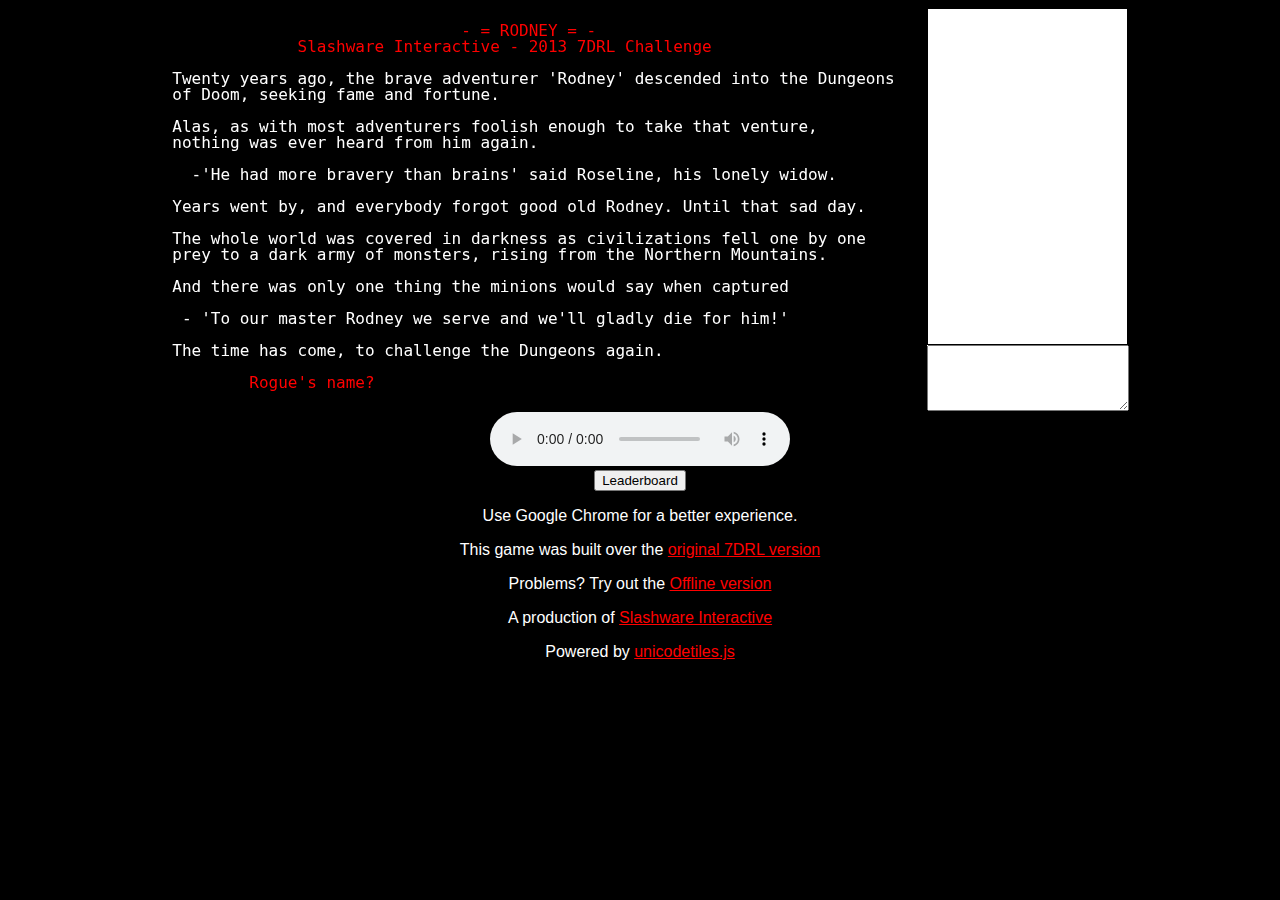
==== index.html @ 93876143 "Update container pages to v5" ====
<!DOCTYPE html>
<html lang="en">
<head>
	<meta http-equiv="Content-Type" content="text/html; charset=utf-8" />
	<title>RODNEY - Slashware Interactive</title>
	<link href="lib/unicodetiles/unicodetiles.css" rel="stylesheet" type="text/css" />
	<link href="game.css" rel="stylesheet" type="text/css" />
	
	<script src="lib/unicodetiles/unicodetiles.js?v=5"></script>
	<script src="lib/unicodetiles/ut.WebGLRenderer.js?v=5"></script>
	<script src="lib/unicodetiles/ut.CanvasRenderer.js?v=5"></script>
	<script src="lib/unicodetiles/ut.DOMRenderer.js?v=5"></script>
	<script src="js/keycodes.js?v=5"></script>
	<script src="lib/websocket/RWSC.js?v=5"></script>
	<script src="js/Tiles.js?v=5"></script>
	<script src="js/TextBox.js?v=5"></script>
	<script src="js/JSRL.js?v=5"></script>
	<script src="js/Rodney.js?v=5"></script>
	<script src="js/Skill.js?v=5"></script>
	<script src="js/UI.js?v=5"></script>
	<script src="js/Player.js?v=5"></script>
	<script src="js/Enemy.js?v=5"></script>
	<script src="js/Dungeon.js?v=5"></script>
	<script src="js/DungeonGenerator.js?v=5"></script>
	<script src="js/Item.js?v=5"></script>
	<script src="js/Roll.js?v=5"></script>
	<script src="js/MonsterFactory.js?v=5"></script>
	<script src="js/ItemFactory.js?v=5"></script>
	<script src="js/FeatureCarveGenerator.js?v=5"></script>
	<script src="js/util.js?v=5"></script>
	
<!-- start Mixpanel --><script type="text/javascript">(function(e,b){if(!b.__SV){var a,f,i,g;window.mixpanel=b;a=e.createElement("script");a.type="text/javascript";a.async=!0;a.src=("https:"===e.location.protocol?"https:":"http:")+'//cdn.mxpnl.com/libs/mixpanel-2.2.min.js';f=e.getElementsByTagName("script")[0];f.parentNode.insertBefore(a,f);b._i=[];b.init=function(a,e,d){function f(b,h){var a=h.split(".");2==a.length&&(b=b[a[0]],h=a[1]);b[h]=function(){b.push([h].concat(Array.prototype.slice.call(arguments,0)))}}var c=b;"undefined"!==
typeof d?c=b[d]=[]:d="mixpanel";c.people=c.people||[];c.toString=function(b){var a="mixpanel";"mixpanel"!==d&&(a+="."+d);b||(a+=" (stub)");return a};c.people.toString=function(){return c.toString(1)+".people (stub)"};i="disable track track_pageview track_links track_forms register register_once alias unregister identify name_tag set_config people.set people.increment people.append people.track_charge people.clear_charges people.delete_user".split(" ");for(g=0;g<i.length;g++)f(c,i[g]);b._i.push([a,
e,d])};b.__SV=1.2}})(document,window.mixpanel||[]);
mixpanel.init("493fd199a0bd8dcce0ef2d05e1289bf7");</script><!-- end Mixpanel -->

</head>

<body onload="Rodney.initGame();">
	<div class="centerer">
		<div id="game">Enable JavaScript and reload the page.</div>
		<div class="chat">
			<div id="chatBox"></div>
			
			<div>
				<textarea id="txtChatText" onkeydown="JSRL.websocket.messageKeydown(event)"></textarea>
			</div>
		</div>
	</div>
	<div class="centerer">
		<audio controls="controls" loop="loop" autoplay="autoplay"><source src="mp3/dungeonsOfDemise.mp3" type="audio/mpeg"></source></audio>
		<br/>
        <input type="button" value="Leaderboard" onclick="location.href='leadboard.php'" />
        <p>Use Google Chrome for a better experience.</p>
        <p>This game was built over the <a href = "7drl">original 7DRL version</a></p>
        <p>Problems? Try out the <a href = "offline.html">Offline version</a></p>
    	<p>A production of <a href = "http://interactive.slashware.net/" target = "_blank">Slashware Interactive</a></p>
		<p>Powered by <a href = "http://tapiov.net/unicodetiles.js/" target = "_blank">unicodetiles.js</a></p>
	</div>
	
</body>
</html>
---- lib/unicodetiles/unicodetiles.css ----
@charset "utf-8";

@font-face {
	font-family: 'DejaVuSansMono';
	src: url('DejaVuSansMono.eot');
	src: url('DejaVuSansMono.eot?#iefix') format('eot'),
		 url('DejaVuSansMono.woff') format('woff'),
		 url('DejaVuSansMono.ttf') format('truetype');
}

.unicodetiles {
	font-family: "DejaVuSansMono", "DejaVu Sans Mono", monospace;
	white-space: pre;
	text-align: center;
	line-height: 1;
	letter-spacing: 0px;
	display: inline-block;
}

.unicodetiles div {
	float: left;
	height: 1em;
}

.unicodetiles br {
	clear: both;
}
---- game.css ----
@charset "utf-8";

body{
	color: white;
	background-color: black;
	font-family: Arial, Helvetica, sans-serif;	
}

a:link {color:#FF0000;}      /* unvisited link */
a:visited {color:#FF0000;}  /* visited link */
a:hover {color:#FF0000;}  /* mouse over link */
a:active {color:#FF0000;}  /* selected link */


.centerer {
	text-align: center;
}

#game {
	font-size: 16px;
	background-color: #000;
	display: inline-block;
}

.chat{
	background-color: white;
	color: black;
	font-family: Arial, Helvetica, sans-serif;
	display: inline-block;
	width: 200px;
	height: 400px;
    vertical-align: top;
}

#chatBox{
	border: 1px solid #000;
	width: 100%;
	height: 335px;
	text-align: left;
	overflow-y: scroll;
	overflow-x: hidden;
}

#txtChatText{
	width: 196px;
	height: 60px;
}
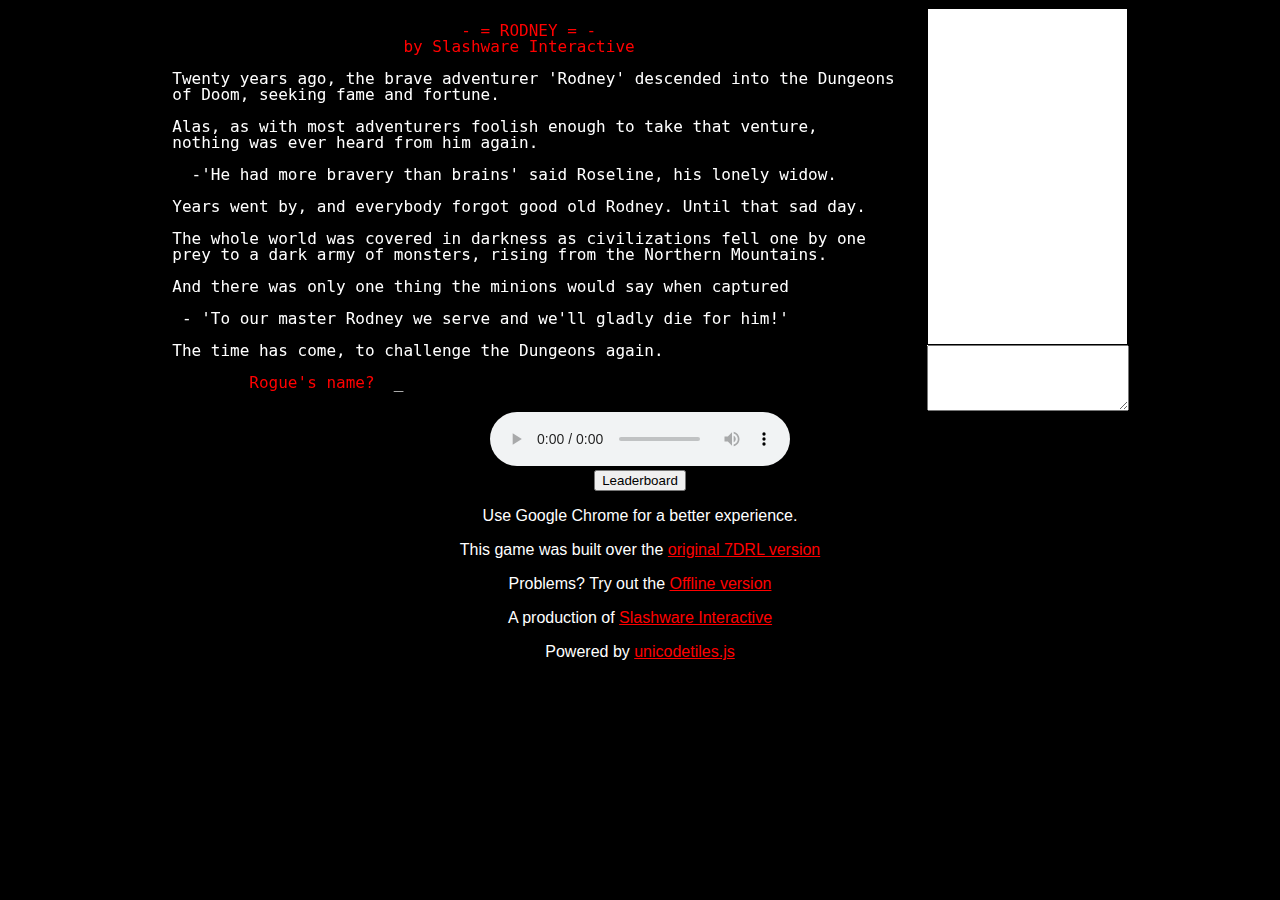
==== commit da83bb64: "v7" ====
--- a/index.html
+++ b/index.html
@@ -6,28 +6,28 @@
 	<link href="lib/unicodetiles/unicodetiles.css" rel="stylesheet" type="text/css" />
 	<link href="game.css" rel="stylesheet" type="text/css" />
 	
-	<script src="lib/unicodetiles/unicodetiles.js?v=5"></script>
-	<script src="lib/unicodetiles/ut.WebGLRenderer.js?v=5"></script>
-	<script src="lib/unicodetiles/ut.CanvasRenderer.js?v=5"></script>
-	<script src="lib/unicodetiles/ut.DOMRenderer.js?v=5"></script>
-	<script src="js/keycodes.js?v=5"></script>
-	<script src="lib/websocket/RWSC.js?v=5"></script>
-	<script src="js/Tiles.js?v=5"></script>
-	<script src="js/TextBox.js?v=5"></script>
-	<script src="js/JSRL.js?v=5"></script>
-	<script src="js/Rodney.js?v=5"></script>
-	<script src="js/Skill.js?v=5"></script>
-	<script src="js/UI.js?v=5"></script>
-	<script src="js/Player.js?v=5"></script>
-	<script src="js/Enemy.js?v=5"></script>
-	<script src="js/Dungeon.js?v=5"></script>
-	<script src="js/DungeonGenerator.js?v=5"></script>
-	<script src="js/Item.js?v=5"></script>
-	<script src="js/Roll.js?v=5"></script>
-	<script src="js/MonsterFactory.js?v=5"></script>
-	<script src="js/ItemFactory.js?v=5"></script>
-	<script src="js/FeatureCarveGenerator.js?v=5"></script>
-	<script src="js/util.js?v=5"></script>
+	<script src="lib/unicodetiles/unicodetiles.js?v=7"></script>
+	<script src="lib/unicodetiles/ut.WebGLRenderer.js?v=7"></script>
+	<script src="lib/unicodetiles/ut.CanvasRenderer.js?v=7"></script>
+	<script src="lib/unicodetiles/ut.DOMRenderer.js?v=7"></script>
+	<script src="js/keycodes.js?v=7"></script>
+	<script src="lib/websocket/RWSC.js?v=7"></script>
+	<script src="js/Tiles.js?v=7"></script>
+	<script src="js/TextBox.js?v=7"></script>
+	<script src="js/JSRL.js?v=7"></script>
+	<script src="js/Rodney.js?v=7"></script>
+	<script src="js/Skill.js?v=7"></script>
+	<script src="js/UI.js?v=7"></script>
+	<script src="js/Player.js?v=7"></script>
+	<script src="js/Enemy.js?v=7"></script>
+	<script src="js/Dungeon.js?v=7"></script>
+	<script src="js/DungeonGenerator.js?v=7"></script>
+	<script src="js/Item.js?v=7"></script>
+	<script src="js/Roll.js?v=7"></script>
+	<script src="js/MonsterFactory.js?v=7"></script>
+	<script src="js/ItemFactory.js?v=7"></script>
+	<script src="js/FeatureCarveGenerator.js?v=7"></script>
+	<script src="js/util.js?v=7"></script>
 	
 <!-- start Mixpanel --><script type="text/javascript">(function(e,b){if(!b.__SV){var a,f,i,g;window.mixpanel=b;a=e.createElement("script");a.type="text/javascript";a.async=!0;a.src=("https:"===e.location.protocol?"https:":"http:")+'//cdn.mxpnl.com/libs/mixpanel-2.2.min.js';f=e.getElementsByTagName("script")[0];f.parentNode.insertBefore(a,f);b._i=[];b.init=function(a,e,d){function f(b,h){var a=h.split(".");2==a.length&&(b=b[a[0]],h=a[1]);b[h]=function(){b.push([h].concat(Array.prototype.slice.call(arguments,0)))}}var c=b;"undefined"!==
 typeof d?c=b[d]=[]:d="mixpanel";c.people=c.people||[];c.toString=function(b){var a="mixpanel";"mixpanel"!==d&&(a+="."+d);b||(a+=" (stub)");return a};c.people.toString=function(){return c.toString(1)+".people (stub)"};i="disable track track_pageview track_links track_forms register register_once alias unregister identify name_tag set_config people.set people.increment people.append people.track_charge people.clear_charges people.delete_user".split(" ");for(g=0;g<i.length;g++)f(c,i[g]);b._i.push([a,
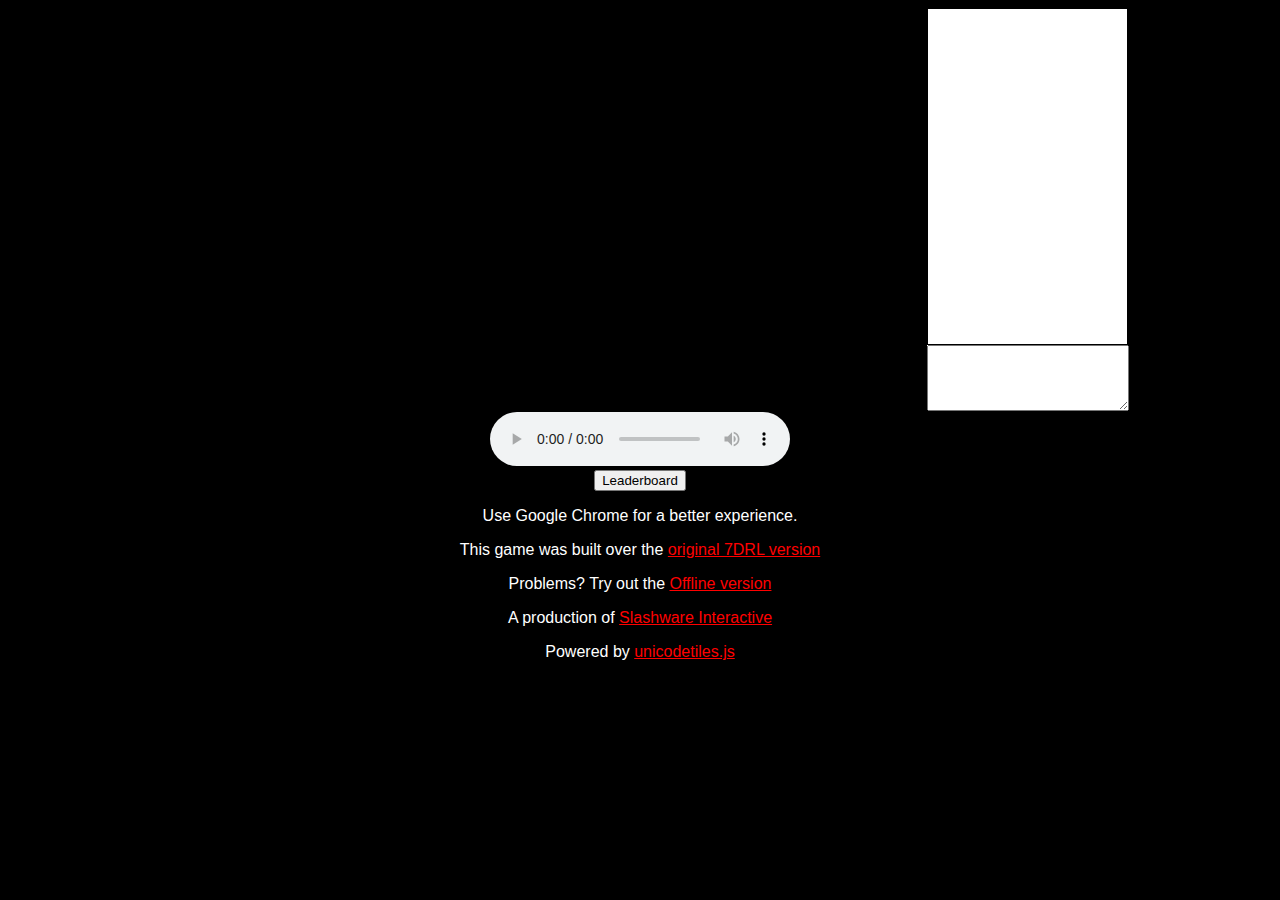
==== commit 7d90cb1c: "Tiles graficos" ====
--- a/index.html
+++ b/index.html
@@ -2,32 +2,34 @@
 <html lang="en">
 <head>
 	<meta http-equiv="Content-Type" content="text/html; charset=utf-8" />
-	<title>RODNEY - Slashware Interactive</title>
+	<title>Rodney v10 - Slashware Interactive</title>
 	<link href="lib/unicodetiles/unicodetiles.css" rel="stylesheet" type="text/css" />
 	<link href="game.css" rel="stylesheet" type="text/css" />
 	
-	<script src="lib/unicodetiles/unicodetiles.js?v=7"></script>
-	<script src="lib/unicodetiles/ut.WebGLRenderer.js?v=7"></script>
-	<script src="lib/unicodetiles/ut.CanvasRenderer.js?v=7"></script>
-	<script src="lib/unicodetiles/ut.DOMRenderer.js?v=7"></script>
-	<script src="js/keycodes.js?v=7"></script>
-	<script src="lib/websocket/RWSC.js?v=7"></script>
-	<script src="js/Tiles.js?v=7"></script>
-	<script src="js/TextBox.js?v=7"></script>
-	<script src="js/JSRL.js?v=7"></script>
-	<script src="js/Rodney.js?v=7"></script>
-	<script src="js/Skill.js?v=7"></script>
-	<script src="js/UI.js?v=7"></script>
-	<script src="js/Player.js?v=7"></script>
-	<script src="js/Enemy.js?v=7"></script>
-	<script src="js/Dungeon.js?v=7"></script>
-	<script src="js/DungeonGenerator.js?v=7"></script>
-	<script src="js/Item.js?v=7"></script>
-	<script src="js/Roll.js?v=7"></script>
-	<script src="js/MonsterFactory.js?v=7"></script>
-	<script src="js/ItemFactory.js?v=7"></script>
-	<script src="js/FeatureCarveGenerator.js?v=7"></script>
-	<script src="js/util.js?v=7"></script>
+	<script src="lib/unicodetiles/unicodetiles.js?v=10"></script>
+	<script src="lib/unicodetiles/ut.WebGLRenderer.js?v=10"></script>
+	<script src="lib/unicodetiles/ut.CanvasRenderer.js?v=10"></script>
+	<script src="lib/unicodetiles/ut.DOMRenderer.js?v=10"></script>
+	<script src="js/keycodes.js?v=10"></script>
+	<script src="lib/websocket/RWSC.js?v=10"></script>
+	<script src="js/vkeyb.js?v=10"></script>
+	<script src="js/Tiles.js?v=10"></script>
+	<script src="js/Images.js?v=10"></script>
+	<script src="js/TextBox.js?v=10"></script>
+	<script src="js/JSRL.js?v=10"></script>
+	<script src="js/Rodney.js?v=10"></script>
+	<script src="js/Skill.js?v=10"></script>
+	<script src="js/UI.js?v=10"></script>
+	<script src="js/Player.js?v=10"></script>
+	<script src="js/Enemy.js?v=10"></script>
+	<script src="js/Dungeon.js?v=10"></script>
+	<script src="js/DungeonGenerator.js?v=10"></script>
+	<script src="js/Item.js?v=10"></script>
+	<script src="js/Roll.js?v=10"></script>
+	<script src="js/MonsterFactory.js?v=10"></script>
+	<script src="js/ItemFactory.js?v=10"></script>
+	<script src="js/FeatureCarveGenerator.js?v=10"></script>
+	<script src="js/util.js?v=10"></script>
 	
 <!-- start Mixpanel --><script type="text/javascript">(function(e,b){if(!b.__SV){var a,f,i,g;window.mixpanel=b;a=e.createElement("script");a.type="text/javascript";a.async=!0;a.src=("https:"===e.location.protocol?"https:":"http:")+'//cdn.mxpnl.com/libs/mixpanel-2.2.min.js';f=e.getElementsByTagName("script")[0];f.parentNode.insertBefore(a,f);b._i=[];b.init=function(a,e,d){function f(b,h){var a=h.split(".");2==a.length&&(b=b[a[0]],h=a[1]);b[h]=function(){b.push([h].concat(Array.prototype.slice.call(arguments,0)))}}var c=b;"undefined"!==
 typeof d?c=b[d]=[]:d="mixpanel";c.people=c.people||[];c.toString=function(b){var a="mixpanel";"mixpanel"!==d&&(a+="."+d);b||(a+=" (stub)");return a};c.people.toString=function(){return c.toString(1)+".people (stub)"};i="disable track track_pageview track_links track_forms register register_once alias unregister identify name_tag set_config people.set people.increment people.append people.track_charge people.clear_charges people.delete_user".split(" ");for(g=0;g<i.length;g++)f(c,i[g]);b._i.push([a,
@@ -47,6 +49,50 @@
 			</div>
 		</div>
 	</div>
+		<div class="centerer">
+		<div id = "nameEnterDiv" style = "display: none;">Name: <input type = "text" onkeypress="return vkeybcode(event);"/></div>
+		<table id = "gameKeyboardTable" style = "width: 100%; display: none;">
+			<tr>
+				<td>
+					<table id = "vkeyb">
+						<tr>
+							<td onclick="vkeyb('Numpad 5');">
+								Pass
+							</td>
+						</tr>
+						<tr>
+							<td onclick="vkeyb('I');">
+								Inventory
+							</td>
+						</tr>
+						<tr>
+							<td onclick="vkeyb('Esc');">
+								Esc
+							</td>
+						</tr>
+					</table>
+				</td>
+				<td style = "width: 100%;">
+					<table id = "vkeyb" style = "float: right;">
+						<tr>
+							<td onclick="vkeyb('Numpad 7');">UpLeft</td>
+							<td onclick="vkeyb('Numpad 8');">Up</td>
+							<td onclick="vkeyb('Numpad 9');">UpRight</td>
+						</tr>
+						<tr>
+							<td onclick="vkeyb('Numpad 4');">Left</td>
+							<td onclick="vkeyb('Enter');">Action</td>
+							<td onclick="vkeyb('Numpad 6');">Right</td>
+						</tr>
+						<tr>
+							<td onclick="vkeyb('Numpad 1');">DownLeft</td>
+							<td onclick="vkeyb('Numpad 2');">Down</td>
+							<td onclick="vkeyb('Numpad 3');">DownRight</td>
+						</tr>						
+					</table>
+				</td>
+		</table>
+	</div>
 	<div class="centerer">
 		<audio controls="controls" loop="loop" autoplay="autoplay"><source src="mp3/dungeonsOfDemise.mp3" type="audio/mpeg"></source></audio>
 		<br/>
@@ -59,4 +105,4 @@
 	</div>
 	
 </body>
-</html>
+</html>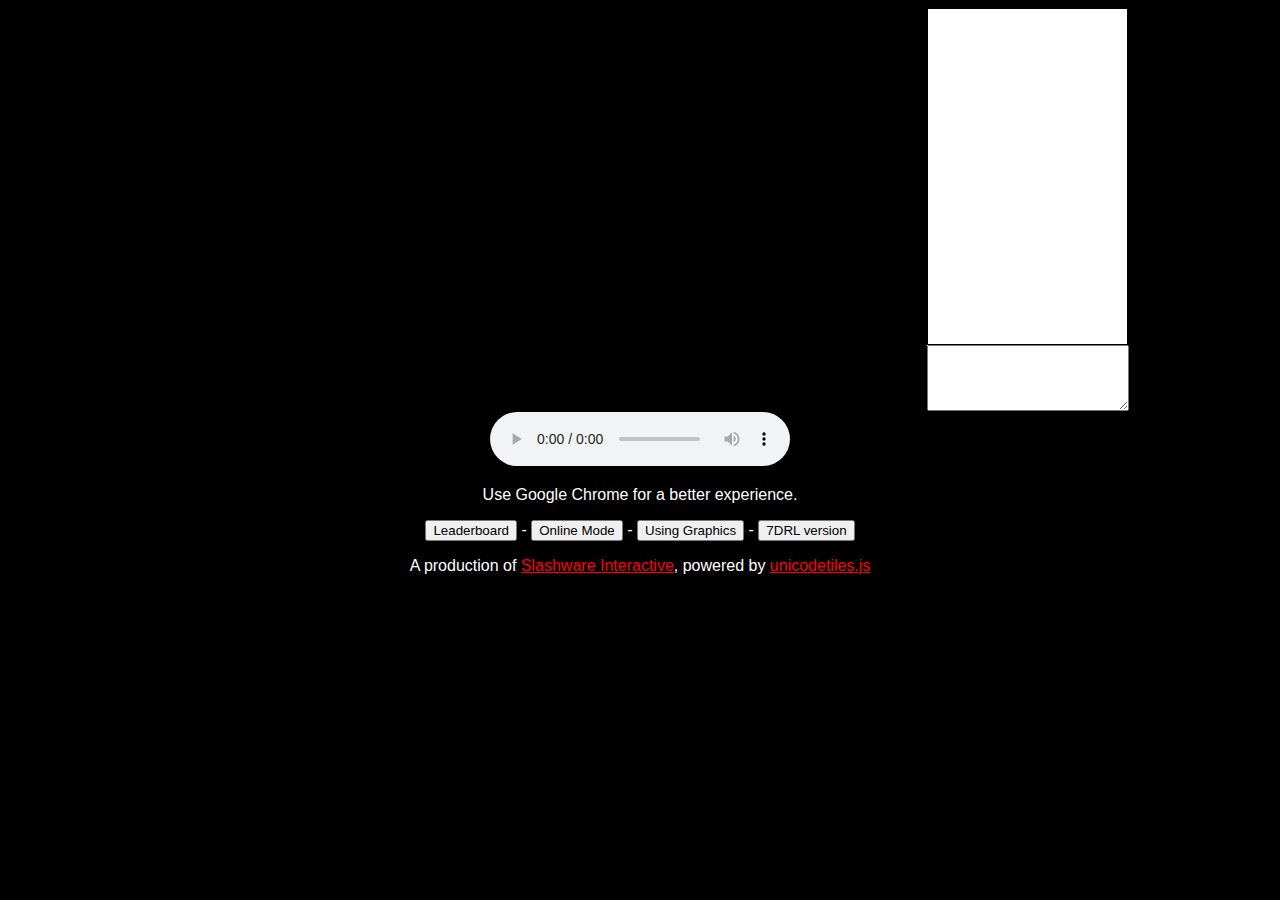
==== commit a5342e8e: "v11" ====
--- a/index.html
+++ b/index.html
@@ -2,46 +2,48 @@
 <html lang="en">
 <head>
 	<meta http-equiv="Content-Type" content="text/html; charset=utf-8" />
-	<title>Rodney v10 - Slashware Interactive</title>
+	<title>Rodney v11 - Slashware Interactive</title>
 	<link href="lib/unicodetiles/unicodetiles.css" rel="stylesheet" type="text/css" />
 	<link href="game.css" rel="stylesheet" type="text/css" />
 	
-	<script src="lib/unicodetiles/unicodetiles.js?v=10"></script>
-	<script src="lib/unicodetiles/ut.WebGLRenderer.js?v=10"></script>
-	<script src="lib/unicodetiles/ut.CanvasRenderer.js?v=10"></script>
-	<script src="lib/unicodetiles/ut.DOMRenderer.js?v=10"></script>
-	<script src="js/keycodes.js?v=10"></script>
-	<script src="lib/websocket/RWSC.js?v=10"></script>
-	<script src="js/vkeyb.js?v=10"></script>
-	<script src="js/Tiles.js?v=10"></script>
-	<script src="js/Images.js?v=10"></script>
-	<script src="js/TextBox.js?v=10"></script>
-	<script src="js/JSRL.js?v=10"></script>
-	<script src="js/Rodney.js?v=10"></script>
-	<script src="js/Skill.js?v=10"></script>
-	<script src="js/UI.js?v=10"></script>
-	<script src="js/Player.js?v=10"></script>
-	<script src="js/Enemy.js?v=10"></script>
-	<script src="js/Dungeon.js?v=10"></script>
-	<script src="js/DungeonGenerator.js?v=10"></script>
-	<script src="js/Item.js?v=10"></script>
-	<script src="js/Roll.js?v=10"></script>
-	<script src="js/MonsterFactory.js?v=10"></script>
-	<script src="js/ItemFactory.js?v=10"></script>
-	<script src="js/FeatureCarveGenerator.js?v=10"></script>
-	<script src="js/util.js?v=10"></script>
+	<script src="lib/unicodetiles/unicodetiles.js?v=11"></script>
+	<script src="lib/unicodetiles/ut.WebGLRenderer.js?v=11"></script>
+	<script src="lib/unicodetiles/ut.CanvasRenderer.js?v=11"></script>
+	<script src="lib/unicodetiles/ut.DOMRenderer.js?v=11"></script>
+	<script src="js/keycodes.js?v=11"></script>
+	<script src="lib/websocket/RWSC.js?v=11"></script>
+	<script src="js/vkeyb.js?v=11"></script>
+	<script src="js/Tiles.js?v=11"></script>
+	<script src="js/Images.js?v=11"></script>
+	<script src="js/TextBox.js?v=11"></script>
+	<script src="js/JSRL.js?v=11"></script>
+	<script src="js/Rodney.js?v=11"></script>
+	<script src="js/Skill.js?v=11"></script>
+	<script src="js/UI.js?v=11"></script>
+	<script src="js/Player.js?v=11"></script>
+	<script src="js/Enemy.js?v=11"></script>
+	<script src="js/Dungeon.js?v=11"></script>
+	<script src="js/DungeonGenerator.js?v=11"></script>
+	<script src="js/Item.js?v=11"></script>
+	<script src="js/Roll.js?v=11"></script>
+	<script src="js/MonsterFactory.js?v=11"></script>
+	<script src="js/ItemFactory.js?v=11"></script>
+	<script src="js/FeatureCarveGenerator.js?v=11"></script>
+	<script src="js/util.js?v=11"></script>
+	<script src="js/GraphicRender.js?v=11"></script>
 	
 <!-- start Mixpanel --><script type="text/javascript">(function(e,b){if(!b.__SV){var a,f,i,g;window.mixpanel=b;a=e.createElement("script");a.type="text/javascript";a.async=!0;a.src=("https:"===e.location.protocol?"https:":"http:")+'//cdn.mxpnl.com/libs/mixpanel-2.2.min.js';f=e.getElementsByTagName("script")[0];f.parentNode.insertBefore(a,f);b._i=[];b.init=function(a,e,d){function f(b,h){var a=h.split(".");2==a.length&&(b=b[a[0]],h=a[1]);b[h]=function(){b.push([h].concat(Array.prototype.slice.call(arguments,0)))}}var c=b;"undefined"!==
 typeof d?c=b[d]=[]:d="mixpanel";c.people=c.people||[];c.toString=function(b){var a="mixpanel";"mixpanel"!==d&&(a+="."+d);b||(a+=" (stub)");return a};c.people.toString=function(){return c.toString(1)+".people (stub)"};i="disable track track_pageview track_links track_forms register register_once alias unregister identify name_tag set_config people.set people.increment people.append people.track_charge people.clear_charges people.delete_user".split(" ");for(g=0;g<i.length;g++)f(c,i[g]);b._i.push([a,
 e,d])};b.__SV=1.2}})(document,window.mixpanel||[]);
 mixpanel.init("493fd199a0bd8dcce0ef2d05e1289bf7");</script><!-- end Mixpanel -->
 
+	<link href='http://fonts.googleapis.com/css?family=Fondamento' rel='stylesheet' type='text/css'>
 </head>
 
 <body onload="Rodney.initGame();">
 	<div class="centerer">
 		<div id="game">Enable JavaScript and reload the page.</div>
-		<div class="chat">
+		<div id = "chat" class="chat">
 			<div id="chatBox"></div>
 			
 			<div>
@@ -49,7 +51,7 @@
 			</div>
 		</div>
 	</div>
-		<div class="centerer">
+		<div class="centerer" style = "display:none;">
 		<div id = "nameEnterDiv" style = "display: none;">Name: <input type = "text" onkeypress="return vkeybcode(event);"/></div>
 		<table id = "gameKeyboardTable" style = "width: 100%; display: none;">
 			<tr>
@@ -96,12 +98,9 @@
 	<div class="centerer">
 		<audio controls="controls" loop="loop" autoplay="autoplay"><source src="mp3/dungeonsOfDemise.mp3" type="audio/mpeg"></source></audio>
 		<br/>
-        <input type="button" value="Leaderboard" onclick="location.href='leadboard.php'" />
         <p>Use Google Chrome for a better experience.</p>
-        <p>This game was built over the <a href = "7drl">original 7DRL version</a></p>
-        <p>Problems? Try out the <a href = "offline.html">Offline version</a></p>
-    	<p>A production of <a href = "http://interactive.slashware.net/" target = "_blank">Slashware Interactive</a></p>
-		<p>Powered by <a href = "http://tapiov.net/unicodetiles.js/" target = "_blank">unicodetiles.js</a></p>
+        <p><input type = "button" onclick = "Rodney.leaderboard();" value = "Leaderboard"/> - <input type = "button" id = "btnConnection" onclick = "Rodney.switchConnection();" value = "Online Mode"/> - <input type = "button" id = "btnGraphics" onclick = "Rodney.switchGraphics();" value = "Using Graphics"/> - <input type = "button" onclick = "Rodney.sdrl();" value = "7DRL version"/></p>
+    	<p>A production of <a href = "http://interactive.slashware.net/" target = "_blank">Slashware Interactive</a>, powered by <a href = "http://tapiov.net/unicodetiles.js/" target = "_blank">unicodetiles.js</a></p>
 	</div>
 	
 </body>
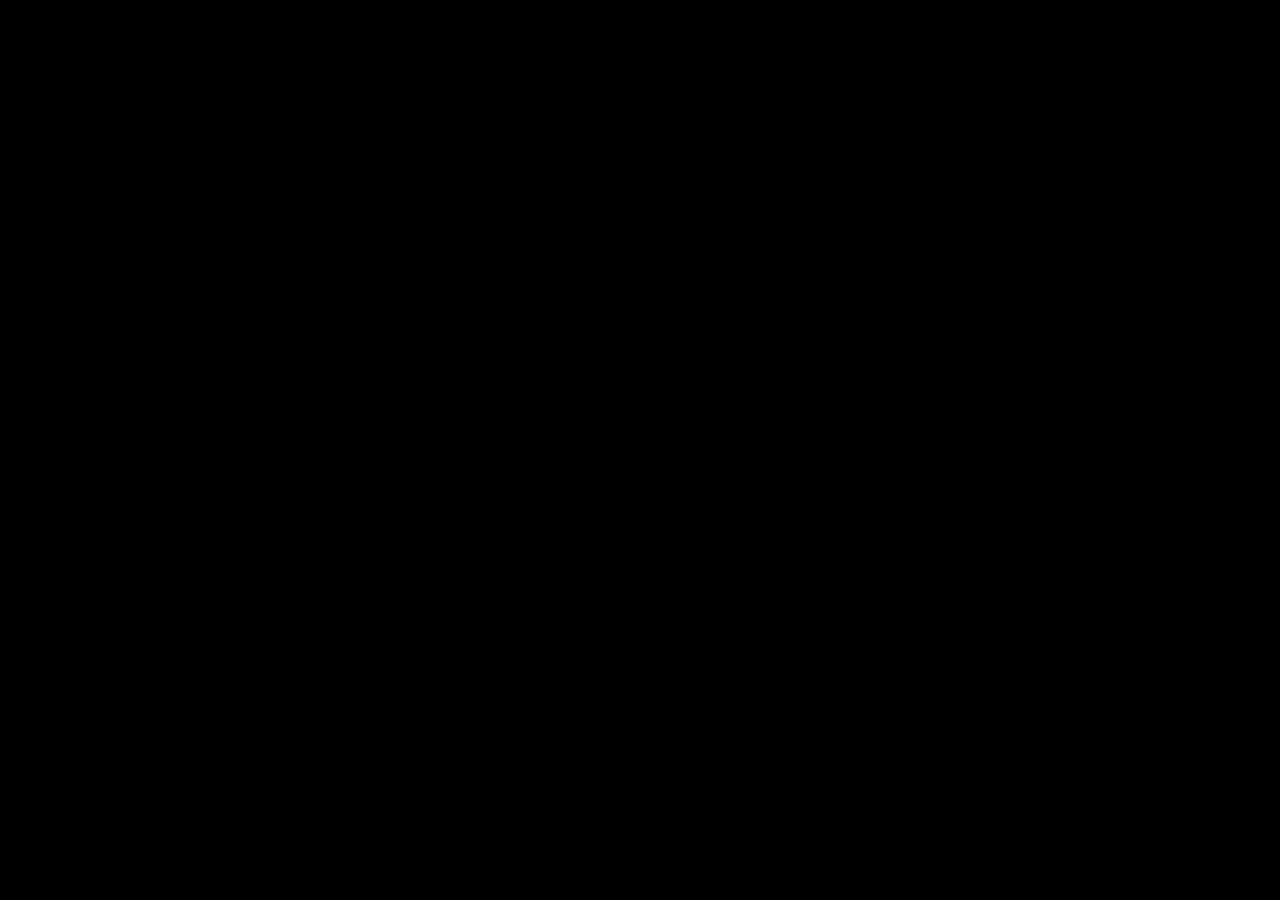
==== commit 019c4bf9: "Initial changes" ====
--- a/index.html
+++ b/index.html
@@ -2,48 +2,43 @@
 <html lang="en">
 <head>
 	<meta http-equiv="Content-Type" content="text/html; charset=utf-8" />
-	<title>Rodney v11 - Slashware Interactive</title>
+	<title>Roguelike One - Slashware Interactive</title>
 	<link href="lib/unicodetiles/unicodetiles.css" rel="stylesheet" type="text/css" />
 	<link href="game.css" rel="stylesheet" type="text/css" />
 	
-	<script src="lib/unicodetiles/unicodetiles.js?v=11"></script>
-	<script src="lib/unicodetiles/ut.WebGLRenderer.js?v=11"></script>
-	<script src="lib/unicodetiles/ut.CanvasRenderer.js?v=11"></script>
-	<script src="lib/unicodetiles/ut.DOMRenderer.js?v=11"></script>
-	<script src="js/keycodes.js?v=11"></script>
-	<script src="lib/websocket/RWSC.js?v=11"></script>
-	<script src="js/vkeyb.js?v=11"></script>
-	<script src="js/Tiles.js?v=11"></script>
-	<script src="js/Images.js?v=11"></script>
-	<script src="js/TextBox.js?v=11"></script>
-	<script src="js/JSRL.js?v=11"></script>
-	<script src="js/Rodney.js?v=11"></script>
-	<script src="js/Skill.js?v=11"></script>
-	<script src="js/UI.js?v=11"></script>
-	<script src="js/Player.js?v=11"></script>
-	<script src="js/Enemy.js?v=11"></script>
-	<script src="js/Dungeon.js?v=11"></script>
-	<script src="js/DungeonGenerator.js?v=11"></script>
-	<script src="js/Item.js?v=11"></script>
-	<script src="js/Roll.js?v=11"></script>
-	<script src="js/MonsterFactory.js?v=11"></script>
-	<script src="js/ItemFactory.js?v=11"></script>
-	<script src="js/FeatureCarveGenerator.js?v=11"></script>
-	<script src="js/util.js?v=11"></script>
-	<script src="js/GraphicRender.js?v=11"></script>
-	
-<!-- start Mixpanel --><script type="text/javascript">(function(e,b){if(!b.__SV){var a,f,i,g;window.mixpanel=b;a=e.createElement("script");a.type="text/javascript";a.async=!0;a.src=("https:"===e.location.protocol?"https:":"http:")+'//cdn.mxpnl.com/libs/mixpanel-2.2.min.js';f=e.getElementsByTagName("script")[0];f.parentNode.insertBefore(a,f);b._i=[];b.init=function(a,e,d){function f(b,h){var a=h.split(".");2==a.length&&(b=b[a[0]],h=a[1]);b[h]=function(){b.push([h].concat(Array.prototype.slice.call(arguments,0)))}}var c=b;"undefined"!==
-typeof d?c=b[d]=[]:d="mixpanel";c.people=c.people||[];c.toString=function(b){var a="mixpanel";"mixpanel"!==d&&(a+="."+d);b||(a+=" (stub)");return a};c.people.toString=function(){return c.toString(1)+".people (stub)"};i="disable track track_pageview track_links track_forms register register_once alias unregister identify name_tag set_config people.set people.increment people.append people.track_charge people.clear_charges people.delete_user".split(" ");for(g=0;g<i.length;g++)f(c,i[g]);b._i.push([a,
-e,d])};b.__SV=1.2}})(document,window.mixpanel||[]);
-mixpanel.init("493fd199a0bd8dcce0ef2d05e1289bf7");</script><!-- end Mixpanel -->
-
+	<script src="lib/unicodetiles/unicodetiles.js?v=13"></script>
+	<script src="lib/unicodetiles/ut.WebGLRenderer.js?v=13"></script>
+	<script src="lib/unicodetiles/ut.CanvasRenderer.js?v=13"></script>
+	<script src="lib/unicodetiles/ut.DOMRenderer.js?v=13"></script>
+	<script src="js/keycodes.js?v=13"></script>
+	<script src="lib/websocket/RWSC.js?v=13"></script>
+	<script src="js/vkeyb.js?v=13"></script>
+	<script src="js/Tiles.js?v=13"></script>
+	<script src="js/Images.js?v=13"></script>
+	<script src="js/Sound.js?v=13"></script>
+	<script src="js/TextBox.js?v=13"></script>
+	<script src="js/JSRL.js?v=13"></script>
+	<script src="js/Rodney.js?v=13"></script>
+	<script src="js/Skill.js?v=13"></script>
+	<script src="js/UI.js?v=13"></script>
+	<script src="js/Player.js?v=13"></script>
+	<script src="js/Enemy.js?v=13"></script>
+	<script src="js/Dungeon.js?v=13"></script>
+	<script src="js/DungeonGenerator.js?v=13"></script>
+	<script src="js/Item.js?v=13"></script>
+	<script src="js/Roll.js?v=13"></script>
+	<script src="js/MonsterFactory.js?v=13"></script>
+	<script src="js/ItemFactory.js?v=13"></script>
+	<script src="js/FeatureCarveGenerator.js?v=13"></script>
+	<script src="js/util.js?v=13"></script>
+	<script src="js/GraphicRender.js?v=13"></script>
 	<link href='http://fonts.googleapis.com/css?family=Fondamento' rel='stylesheet' type='text/css'>
 </head>
 
 <body onload="Rodney.initGame();">
 	<div class="centerer">
 		<div id="game">Enable JavaScript and reload the page.</div>
-		<div id = "chat" class="chat">
+		<div id = "chat" class="chat" style = "display: none;">
 			<div id="chatBox"></div>
 			
 			<div>
@@ -95,12 +90,12 @@
 				</td>
 		</table>
 	</div>
-	<div class="centerer">
+	<div class="centerer" style = "display: none;">
 		<audio controls="controls" loop="loop" autoplay="autoplay"><source src="mp3/dungeonsOfDemise.mp3" type="audio/mpeg"></source></audio>
 		<br/>
         <p>Use Google Chrome for a better experience.</p>
-        <p><input type = "button" onclick = "Rodney.leaderboard();" value = "Leaderboard"/> - <input type = "button" id = "btnConnection" onclick = "Rodney.switchConnection();" value = "Online Mode"/> - <input type = "button" id = "btnGraphics" onclick = "Rodney.switchGraphics();" value = "Using Graphics"/> - <input type = "button" onclick = "Rodney.sdrl();" value = "7DRL version"/></p>
-    	<p>A production of <a href = "http://interactive.slashware.net/" target = "_blank">Slashware Interactive</a>, powered by <a href = "http://tapiov.net/unicodetiles.js/" target = "_blank">unicodetiles.js</a></p>
+        <!--p> input type = "button" onclick = "Rodney.leaderboard();" value = "Leaderboard"/> - <input type = "button" id = "btnConnection" onclick = "Rodney.switchConnection();" value = "Online Mode"/></p-->
+    	<p>A production of <a href = "http://slashwareint.com/" target = "_blank">Slashware Interactive</a>, powered by <a href = "http://tapiov.net/unicodetiles.js/" target = "_blank">unicodetiles.js</a></p>
 	</div>
 	
 </body>
